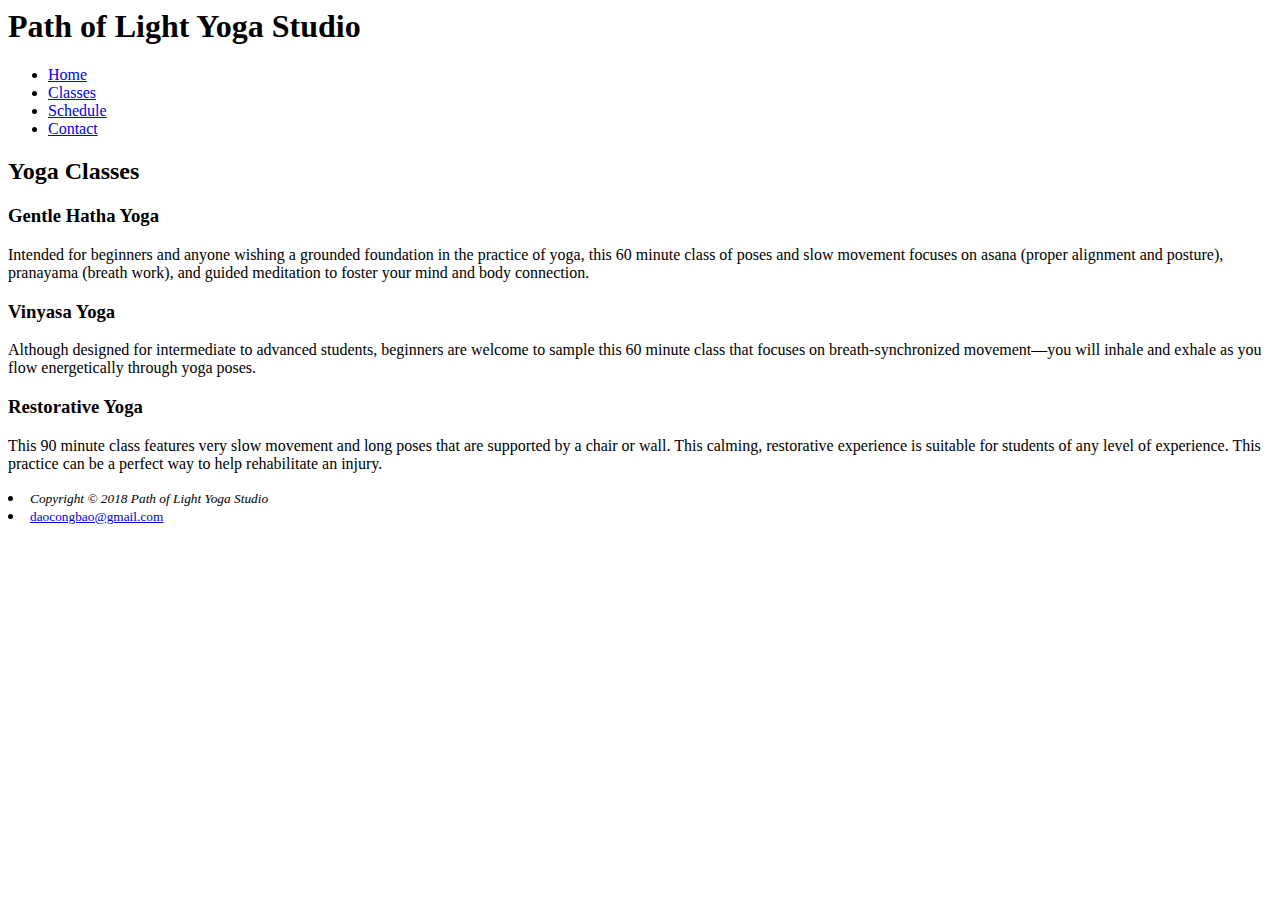
==== Classes.html @ 658ccd13 "Yoga_BuÃoi1" ====
<html lang="en">
    <head>
      <title>Path of Light Yoga Studio</title>
      <meta charset="utf-8">
    </head>
    <body>
    <header><h1>Path of Light Yoga Studio</h1></header>
    <nav id="menu">
      <ul>
        <li><a href="index.html">Home</a> &nbsp;</li>
        <li><a href="Classes.html">Classes</a> &nbsp;</li>
        <li><a href="#">Schedule</a> &nbsp;</li>
        <li><a href="#">Contact</a> &nbsp;</li>
      </ul>
    </nav>
      <main>
        <h2>Yoga Classes</h2>
        <h3>Gentle Hatha Yoga</h3>
        <p>Intended for beginners and anyone wishing a grounded foundation in the practice of yoga, this 60 minute class of poses and slow movement focuses on asana (proper alignment and posture), pranayama (breath work), and guided meditation to foster your mind and body connection.
        </p>
        <h3>Vinyasa Yoga</h3>
        <p>
          Although designed for intermediate to advanced students, beginners are welcome to sample this 60 minute class that focuses on breath-synchronized movement—you will inhale and exhale as you flow energetically through yoga poses.
        </p>
        <h3> Restorative Yoga</h3>
        <p>This 90 minute class features very slow movement and long poses that are supported by a chair or wall. This calming, restorative experience is suitable for students of any level of experience. This practice can be a perfect way to help rehabilitate an injury.</p>
    </main>
  <div>
      <footer>
          <div>
            <li><small><i>Copyright © 2018 Path of Light Yoga Studio
            </i></small></li>
            <li><small><a href="daocongbao@gmail.com">daocongbao@gmail.com</a></small></li>
        </div>
      </footer>
      </div>
    </body>
  </html>
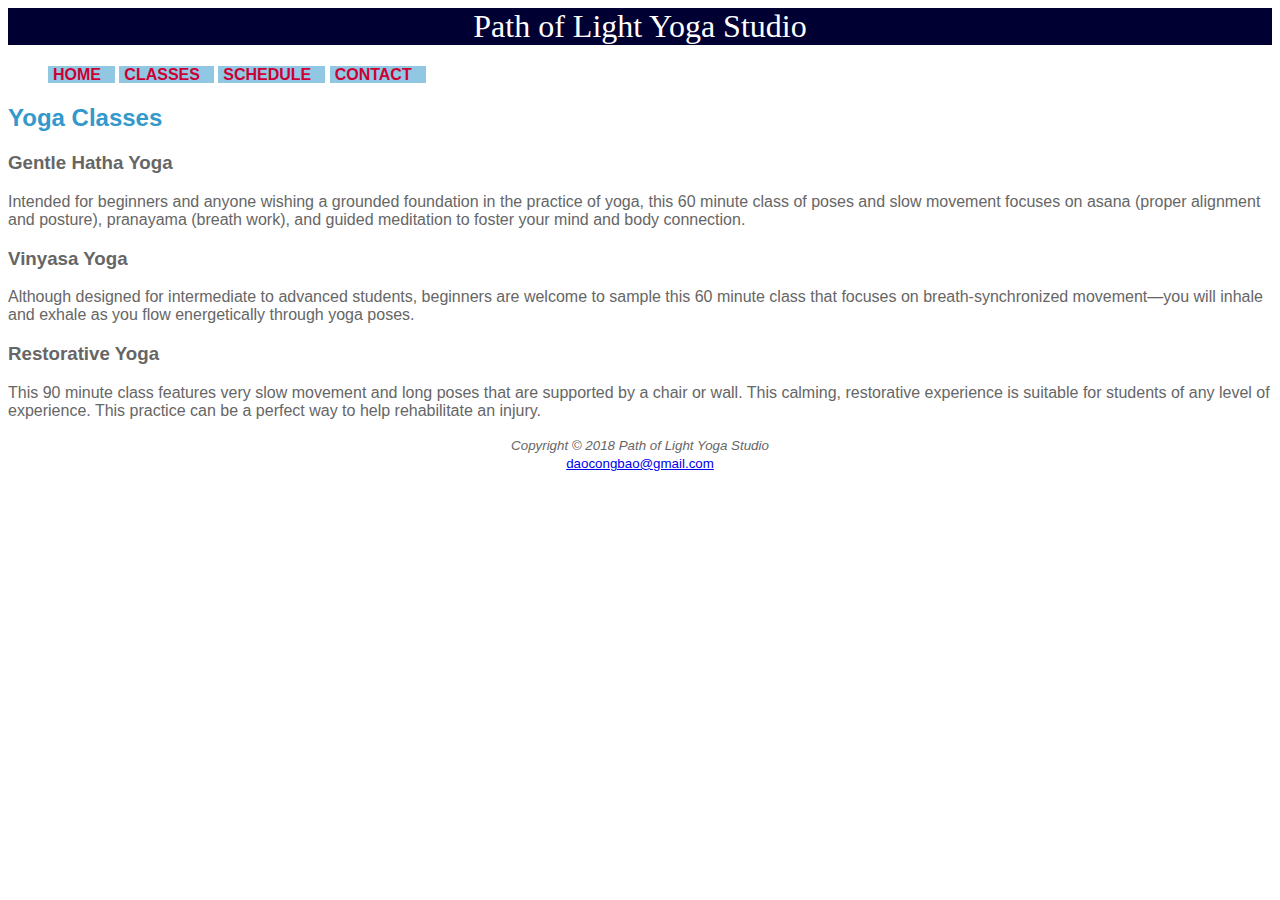
==== commit 8e3aa4c6: "buoi_2" ====
--- a/Classes.html
+++ b/Classes.html
@@ -3,13 +3,14 @@
     <head>
       <title>Path of Light Yoga Studio</title>
       <meta charset="utf-8">
+      <link rel="stylesheet" href="style.css">
     </head>
     <body>
     <header><h1>Path of Light Yoga Studio</h1></header>
     <nav id="menu">
       <ul>
-        <li><a href="index.html">Home</a> &nbsp;</li>
-        <li><a href="Classes.html">Classes</a> &nbsp;</li>
+        <li><a href="/Users/daocongbao/Documents/GitHub/RA02_Path_of_Light_Yoga_Studio_CongBao/index.html">Home</a> &nbsp;</li>
+        <li><a href="/Users/daocongbao/Documents/GitHub/RA02_Path_of_Light_Yoga_Studio_CongBao/Classes.html">Classes</a> &nbsp;</li>
         <li><a href="#">Schedule</a> &nbsp;</li>
         <li><a href="#">Contact</a> &nbsp;</li>
       </ul>
--- a/style.css
+++ b/style.css
@@ -0,0 +1,46 @@
+body{
+    background-color: #FFFFFF;
+    color: #666666;
+    font-family: Verdana, Geneva, Tahoma, sans-serif;
+}
+h1 {
+    background-color: #000033;
+    font-family: Georgia, 'Times New Roman', Times, serif;
+    color: #FFFFFF;
+    font-weight: 200;
+    text-align: center;
+}
+#menu ul li{
+    text-align:center;
+    display:inline;
+    background-color: #90C7E3;
+    }
+#menu li a{
+    font-weight:bold;
+    color:#CC0033;
+    padding: 0 5px;
+    text-transform:uppercase;
+    text-decoration:none;
+    }
+#menu ul li:hover{
+    background:white;
+}
+h2{
+    color: #3399CC;
+}
+.resort{
+    font-weight: bold;
+    color:#000033;
+    font-size: 1.2em;
+}
+.center{
+    width: 960px;
+    margin-left: auto;
+    margin-right: auto;
+}
+footer{
+    list-style-type: none;
+    margin-left: auto;
+    margin-right: auto;
+    text-align: center;
+}